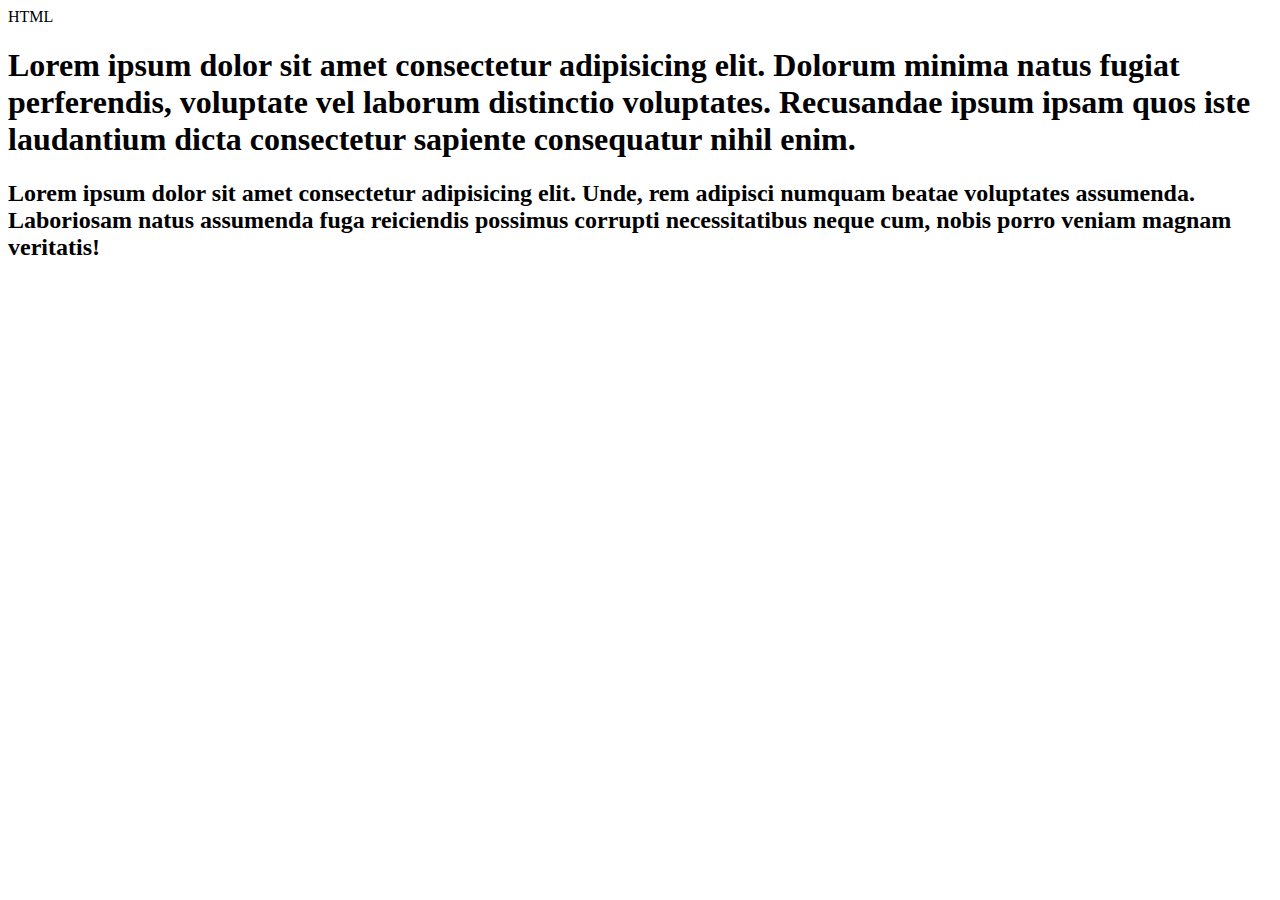
==== index.html @ 58d6e222 "Adição de arquivos" ====
<!DOCTYPE html>
<html lang="pt-br">
<head>
    <meta charset="UTF-8">
    <meta name="viewport" content="width=device-width, initial-scale=1.0">
    <title>Site de Teste</title>
</head>
<body>
    <header>HTML</header>
    <h1>Lorem ipsum dolor sit amet consectetur adipisicing elit. Dolorum minima natus fugiat perferendis, voluptate vel laborum distinctio voluptates. Recusandae ipsum ipsam quos iste laudantium dicta consectetur sapiente consequatur nihil enim.</h1>
    
    <h2>Lorem ipsum dolor sit amet consectetur adipisicing elit. Unde, rem adipisci numquam beatae voluptates assumenda. Laboriosam natus assumenda fuga reiciendis possimus corrupti necessitatibus neque cum, nobis porro veniam magnam veritatis!</h2>
</body>
</html>
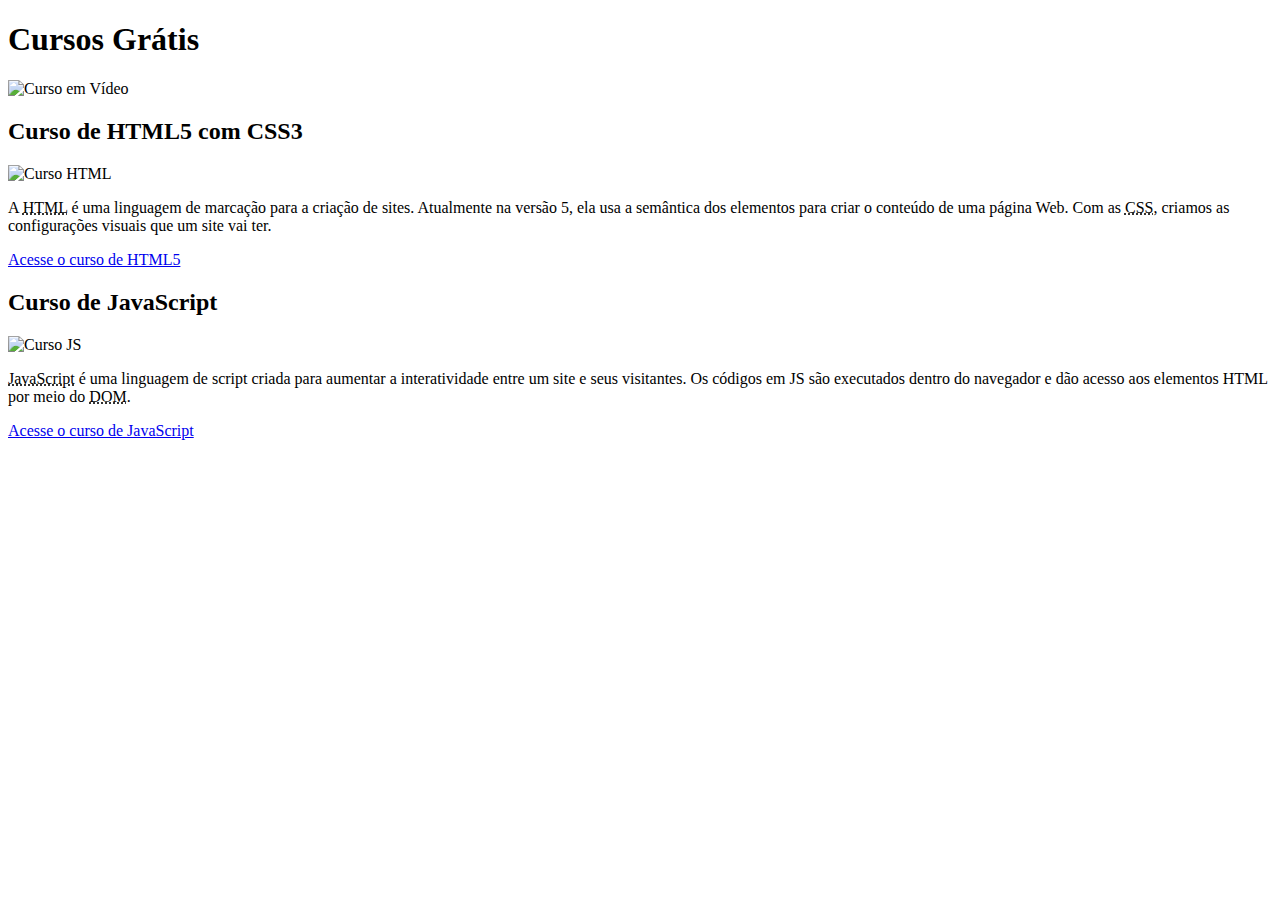
==== commit b55ca916: "mudanças" ====
--- a/index.html
+++ b/index.html
@@ -3,12 +3,27 @@
 <head>
     <meta charset="UTF-8">
     <meta name="viewport" content="width=device-width, initial-scale=1.0">
-    <title>Site de Teste</title>
+    <title>Curso em Vídeo</title>
+    <link rel="stylesheet" href="estilos/style.css">
 </head>
 <body>
-    <header>HTML</header>
-    <h1>Lorem ipsum dolor sit amet consectetur adipisicing elit. Dolorum minima natus fugiat perferendis, voluptate vel laborum distinctio voluptates. Recusandae ipsum ipsam quos iste laudantium dicta consectetur sapiente consequatur nihil enim.</h1>
-    
-    <h2>Lorem ipsum dolor sit amet consectetur adipisicing elit. Unde, rem adipisci numquam beatae voluptates assumenda. Laboriosam natus assumenda fuga reiciendis possimus corrupti necessitatibus neque cum, nobis porro veniam magnam veritatis!</h2>
+    <main>
+        <header>
+            <h1>Cursos Grátis</h1>
+            <img src="imagens/curso-em-video-cor.png" alt="Curso em Vídeo">
+        </header>
+        <article>
+            <h2>Curso de HTML5 com CSS3</h2>
+            <img class="lado" src="imagens/curso-html-css.png" alt="Curso HTML">
+            <p>A <abbr title="HyperText Markup Language">HTML</abbr> é uma linguagem de marcação para a criação de sites. Atualmente na versão 5, ela usa a semântica dos elementos para criar o conteúdo de uma página Web. Com as <abbr title="Cascading Style Sheets">CSS</abbr>, criamos as configurações visuais que um site vai ter.</p>
+            <p><a href="curso-html.html">Acesse o curso de HTML5</a></p>
+        </article>
+        <article>
+            <h2>Curso de JavaScript</h2>
+            <img class="lado" src="imagens/curso-javascript.png" alt="Curso JS">
+            <p><abbr title="JavaScript">JavaScript</abbr> é uma linguagem de script criada para aumentar a interatividade entre um site e seus visitantes. Os códigos em JS são executados dentro do navegador e dão acesso aos elementos HTML por meio do <abbr title="Document Object Model">DOM</abbr>.</p>
+            <p><a href="curso-js.html">Acesse o curso de JavaScript</a></p>
+        </article>
+    </main>
 </body>
 </html>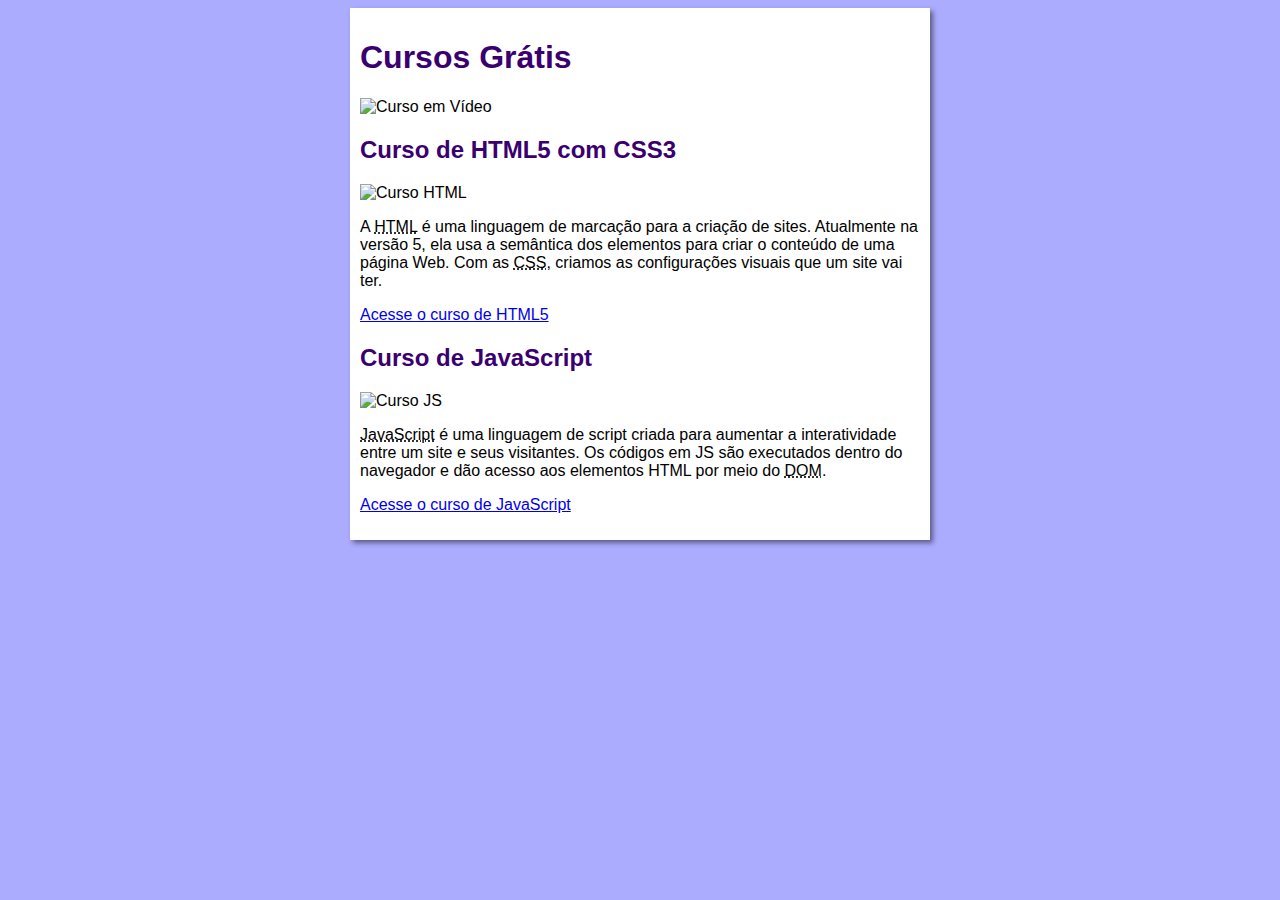
==== commit cd7522e2: "mais uma mudança" ====
--- a/index.html
+++ b/index.html
@@ -4,7 +4,7 @@
     <meta charset="UTF-8">
     <meta name="viewport" content="width=device-width, initial-scale=1.0">
     <title>Curso em Vídeo</title>
-    <link rel="stylesheet" href="estilos/style.css">
+    <link rel="stylesheet" href="estilizacao/estilizacao.css">
 </head>
 <body>
     <main>
--- a/estilizacao/estilizacao.css
+++ b/estilizacao/estilizacao.css
@@ -0,0 +1,68 @@
+* {
+    font-family: Arial, Helvetica, sans-serif;
+    font-size: 16px;
+}
+
+body {
+    background-color: #acacff;
+
+}
+
+main {
+    background-color: white;
+    width: 560px;
+    margin: auto;
+    padding: 10px;
+    box-shadow: 3px 3px 5px rgba(0, 0, 0, 0.473);
+}
+
+h1 {
+    font-size: 2em;
+    color: rgb(58, 0, 112);
+}
+
+h2 {* {
+    font-family: Arial, Helvetica, sans-serif;
+    font-size: 16px;
+}
+
+body {
+    background-color: #acacff;
+
+}
+
+main {
+    background-color: white;
+    width: 560px;
+    margin: auto;
+    padding: 10px;
+    box-shadow: 3px 3px 5px rgba(0, 0, 0, 0.473);
+}
+
+h1 {
+    font-size: 2em;
+    color: rgb(58, 0, 112);
+}
+
+h2 {
+    font-size: 1.5em;
+    color: rgb(58, 0, 112);
+}
+
+img.lado {
+    float: right;
+}
+
+a {
+    text-decoration: none;
+    font-weight: bold;
+    color: rgb(58, 0, 112);
+}
+
+a:hover {
+    text-decoration: underline;
+    color: rgb(26, 26, 255);
+}
+    font-size: 1.5em;
+    color: rgb(58, 0, 112);
+}
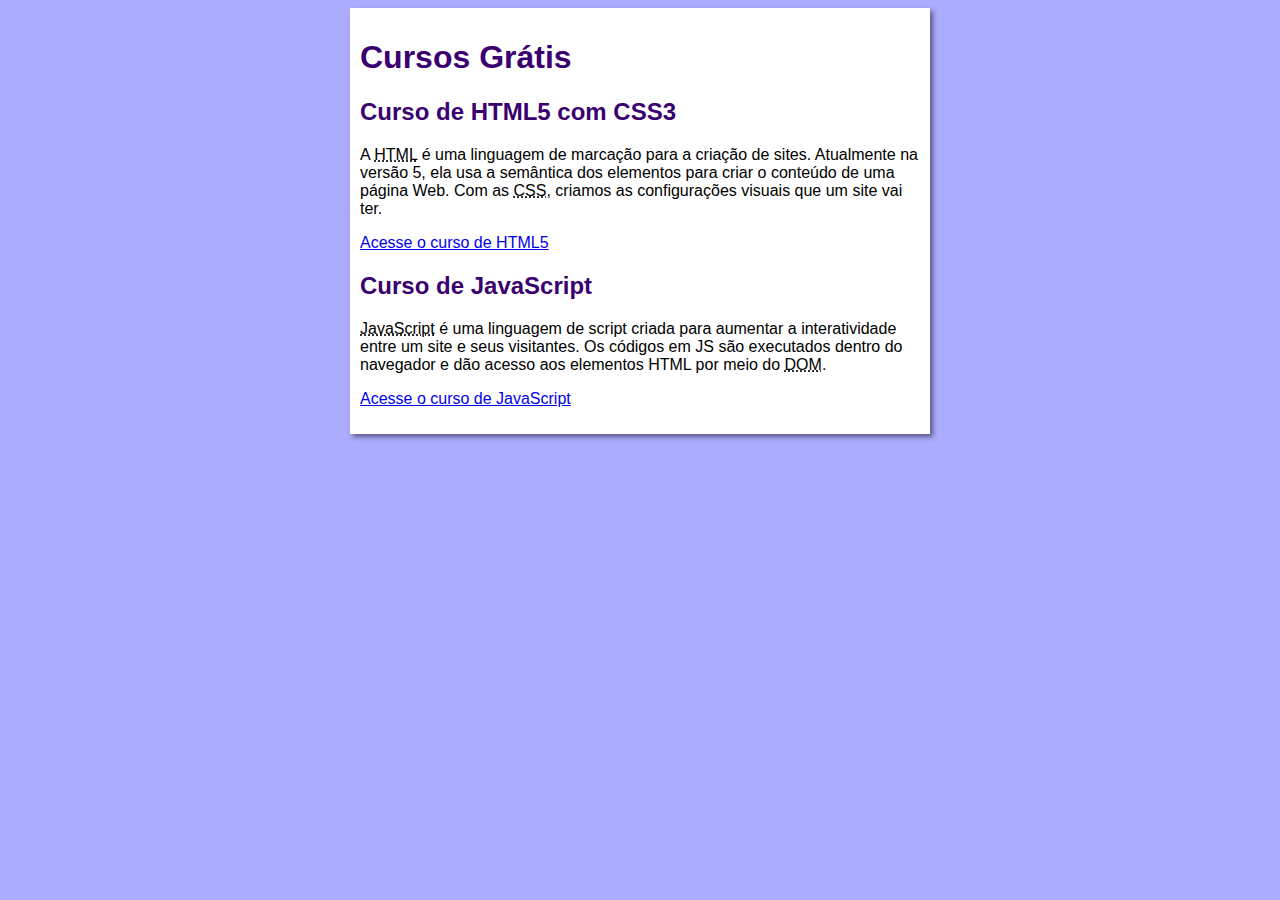
==== commit b6fe7c88: "comentário nas fotos" ====
--- a/index.html
+++ b/index.html
@@ -3,24 +3,27 @@
 <head>
     <meta charset="UTF-8">
     <meta name="viewport" content="width=device-width, initial-scale=1.0">
-    <title>Curso em Vídeo</title>
+    <title>Projeto Teste / Site</title>
     <link rel="stylesheet" href="estilizacao/estilizacao.css">
 </head>
 <body>
     <main>
         <header>
             <h1>Cursos Grátis</h1>
-            <img src="imagens/curso-em-video-cor.png" alt="Curso em Vídeo">
         </header>
         <article>
             <h2>Curso de HTML5 com CSS3</h2>
-            <img class="lado" src="imagens/curso-html-css.png" alt="Curso HTML">
+
+            <!-- <img class="lado" src="imagens/curso-html-css.png" alt="Curso HTML"> -->
+
             <p>A <abbr title="HyperText Markup Language">HTML</abbr> é uma linguagem de marcação para a criação de sites. Atualmente na versão 5, ela usa a semântica dos elementos para criar o conteúdo de uma página Web. Com as <abbr title="Cascading Style Sheets">CSS</abbr>, criamos as configurações visuais que um site vai ter.</p>
             <p><a href="curso-html.html">Acesse o curso de HTML5</a></p>
         </article>
         <article>
             <h2>Curso de JavaScript</h2>
-            <img class="lado" src="imagens/curso-javascript.png" alt="Curso JS">
+
+            <!-- <img class="lado" src="imagens/curso-javascript.png" alt="Curso JS"> -->
+
             <p><abbr title="JavaScript">JavaScript</abbr> é uma linguagem de script criada para aumentar a interatividade entre um site e seus visitantes. Os códigos em JS são executados dentro do navegador e dão acesso aos elementos HTML por meio do <abbr title="Document Object Model">DOM</abbr>.</p>
             <p><a href="curso-js.html">Acesse o curso de JavaScript</a></p>
         </article>
